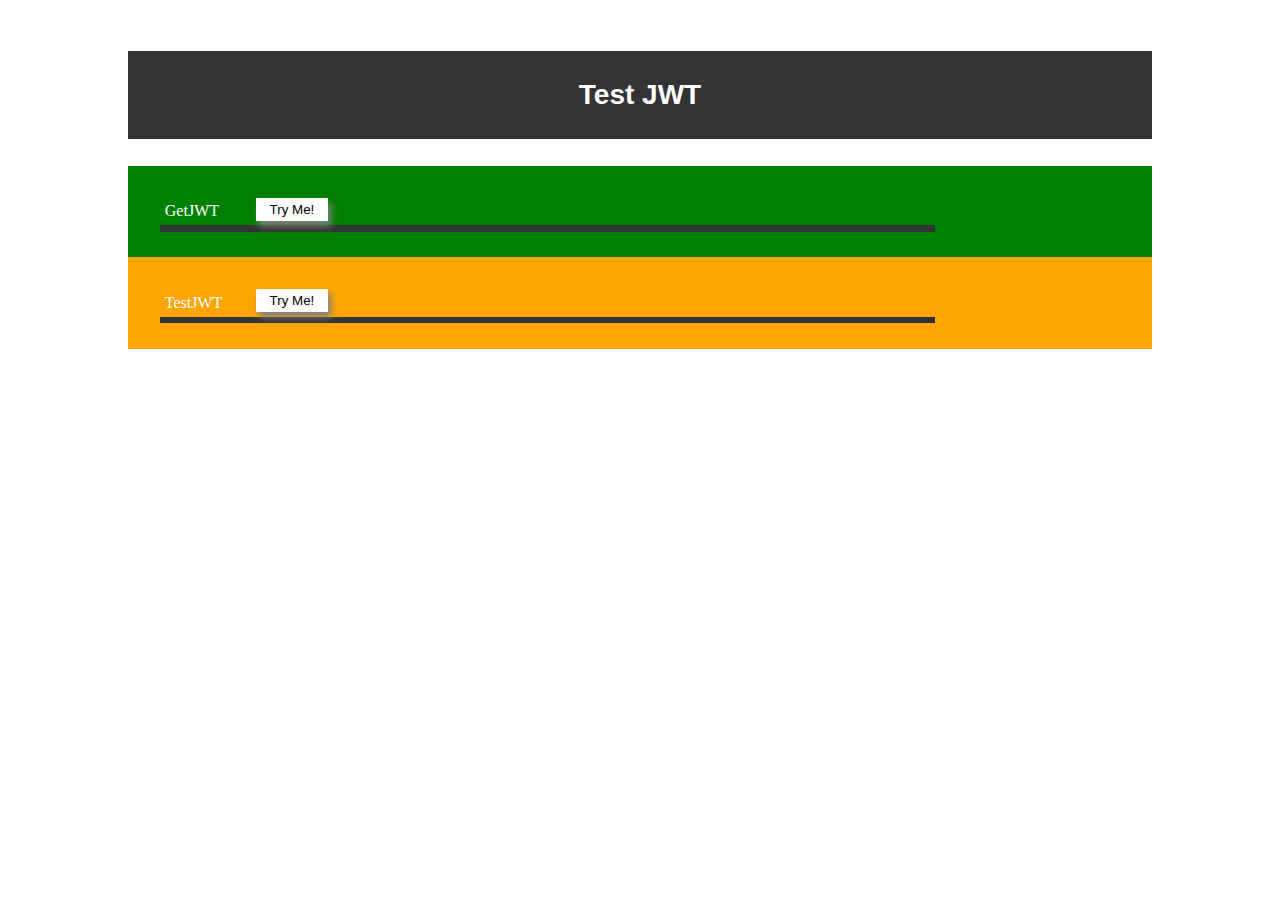
==== DotNetCoreJwt/wwwroot/index.html @ 355cfab0 "Added JWT TokenController, Authorized values controller, client test page" ====
﻿<!DOCTYPE html>
<html>
<head>
    <meta charset="utf-8" />
    <title>Test JWT</title>
    <link href="css/styles.css" rel="stylesheet" />
    <script src="js/jquery-3.3.1.min.js"></script>
   
</head>
<body>
    <div class="main">
        <div class="jumboText">
            <h1>Test JWT</h1>
        </div>
        <div class="actions">
            <div class="get">
                <p>
                    GetJWT
                </p>

                <button id="getJwt" name="getJWT">Try Me!</button>
                <div class="result">
                    <p id="getRes"></p>
                </div>
            </div>
            <div class="test">
                <p>TestJWT</p>
                <button id="testJwt" name="testJWT">Try Me!</button>
                <div class="result">
                    <p id="testRes"></p>
                </div>
            </div>
        </div>
    </div>
    <script src="js/main.js"></script>
</body>
</html>
---- DotNetCoreJwt/wwwroot/css/styles.css ----
﻿html,body,div,p{
    margin:0;padding:0;
}

body {
}
.main{
    width:100%;height:100%;
    padding-top:2em;
}
.jumboText{
  
    width:80%;
    margin:0 auto;
    background-color:#333;
    color:#fff;
    text-align:center;
}
    .jumboText h1 {
        padding: 1em;
        font: bold 28px arial,verdana;
    }

.actions {
    
    width:80%;
    margin: 0 auto;
    color: #fff;
    text-align: left;
    padding: 0.5em;
}
    .actions p{
     padding:0.3em;
     width:5em;float:left;
    }
    .actions button {
        border: none;
        margin-left: 0.5em;
        background-color: #fff;
        padding:0.3em;
        box-shadow: rgb(128, 128, 128) 3px 5px 7px;
        padding-left:1em;
        padding-right:1em;
        cursor:pointer;
    }
.get {
    background-color: green;
    padding: 2em;
}
.test {
    padding: 2em;
    background-color: orange;
}
.result {
    clear: both;
    font-size: 0.7em;
    white-space: nowrap;
   
}
    .result p {
        background-color: #333;
        width:80%;
    }
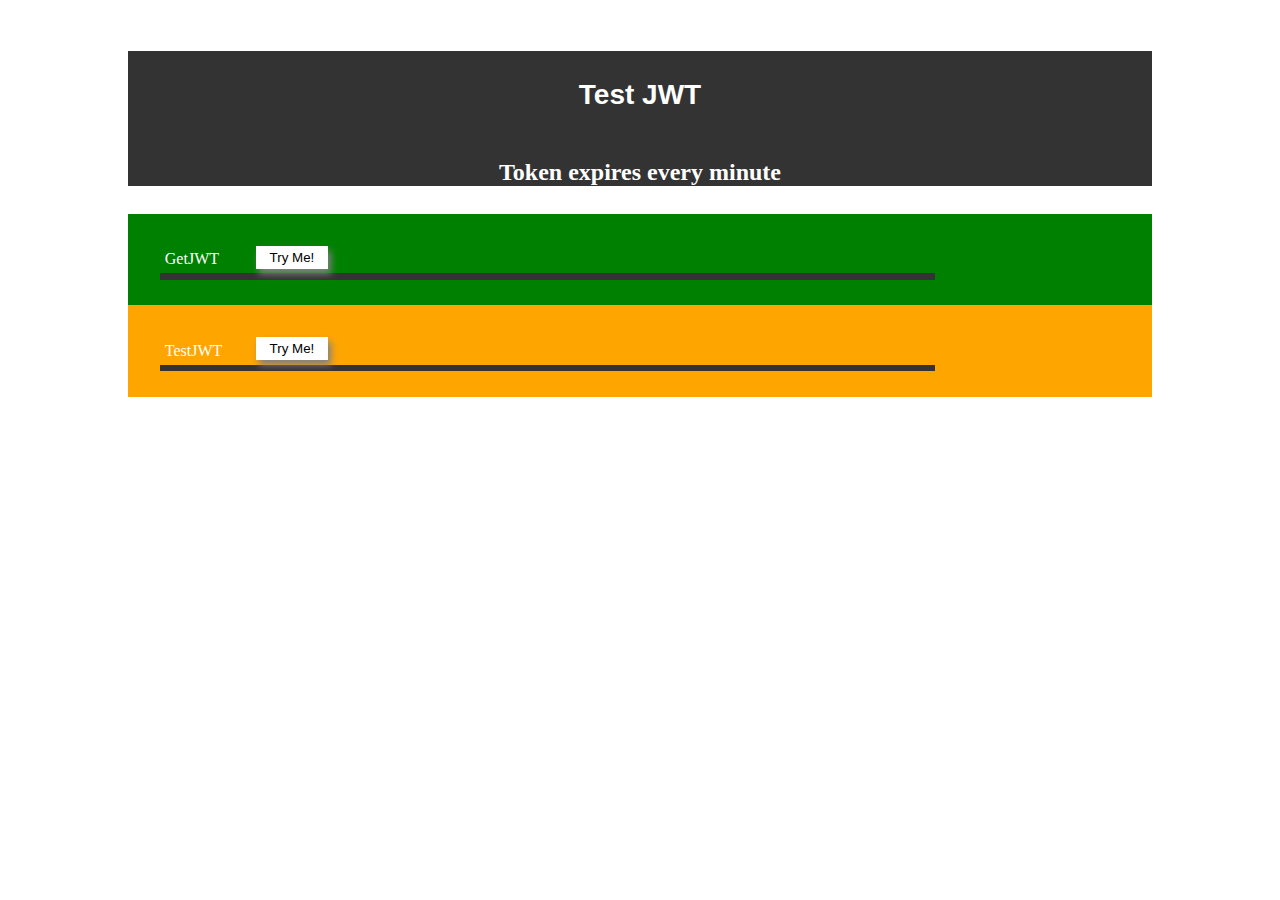
==== commit 3fda85af: "updated error messages to show token expiration" ====
--- a/DotNetCoreJwt/wwwroot/index.html
+++ b/DotNetCoreJwt/wwwroot/index.html
@@ -11,6 +11,7 @@
     <div class="main">
         <div class="jumboText">
             <h1>Test JWT</h1>
+            <h2>Token expires every minute</h2>
         </div>
         <div class="actions">
             <div class="get">
